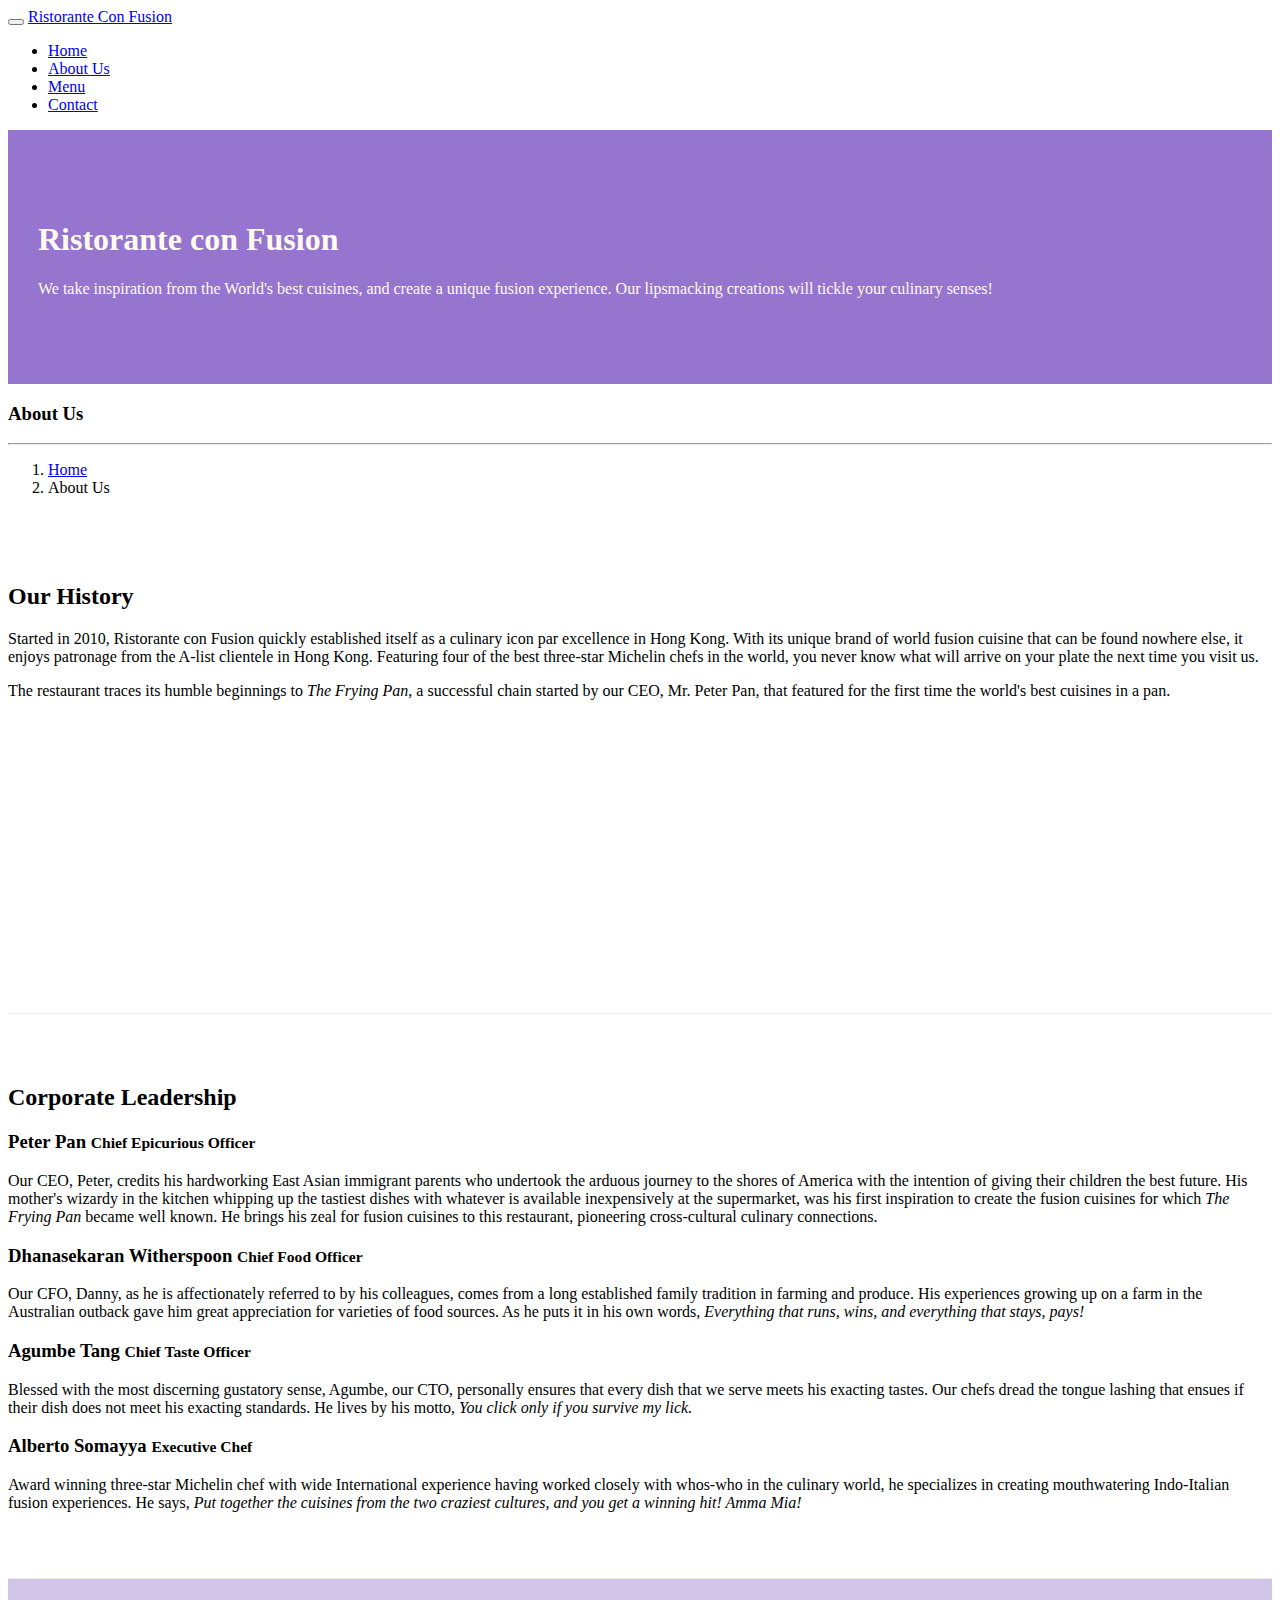
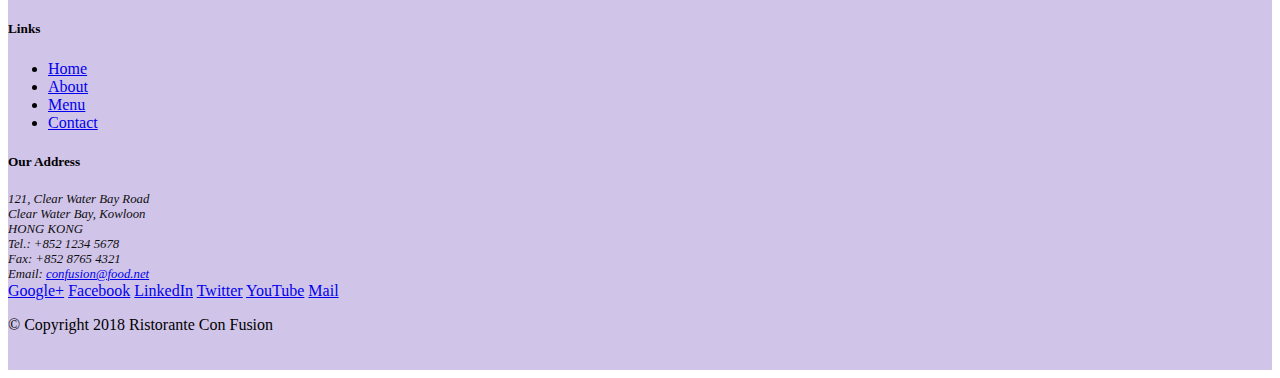
==== aboutus.html @ 54e8a5c2 "icon fonts" ====
<!DOCTYPE html>
<html lang="en">

<head>
    <!-- Required meta tags always come first -->
    <meta charset="utf-8">
    <meta name="viewport" content="width=device-width, initial-scale=1, shrink-to-fit=no">
    <meta http-equiv="x-ua-compatible" content="ie=edge">

    <!-- Bootstrap CSS -->
    <link rel="stylesheet" href="node_modules/bootstrap/dist/css/bootstrap.min.css">
    <link href="css/styles.css" rel="stylesheet">
    <title>Ristorante Con Fusion</title>
</head>

<body>
    <nav class="navbar navbar-dark navbar-expand-sm fixed-top">
        <div class="container">
            <button class="navbar-toggler" type="button" data-toggle="collapse" data-target="#Navbar">
                <span class="navbar-toggler-icon"></span>
            </button>
           <a class="navbar-brand" href="./index.html">Ristorante Con Fusion</a>
           <div class="collapse navbar-collapse" id="Navbar">
                <ul class="navbar-nav mr-auto">
                    <li class="nav-item"><a class="nav-link" href="./index.html">Home</a></li>
                    <li class="nav-item active"><a class="nav-link" href="#">About Us</a></li>
                    <li class="nav-item"><a class="nav-link" href="./index.html">Menu</a></li>
                    <li class="nav-item"><a class="nav-link" href="./index.html">Contact</a></li>
                </ul>  
            </div>          
        </div>
    </nav>
    <header class ="jumbotron">
        <div  class="container">
            <div class="row row-header">
                <div class="col-12 col-sm-6">
                    <h1>Ristorante con Fusion</h1>
                    <p>We take inspiration from the World's best cuisines, and create a unique fusion experience. Our lipsmacking creations will tickle your culinary senses!</p>
                </div>
                <div class="col-12 col-sm">
                </div>
            </div>
        </div>
    </header>

    <div class="container">
        <div class="row">
            <div class="col-12">
               <h3>About Us</h3>
               <hr>
            </div>
            <ol class="col-12 breadcrumb">
                <li class="breadcrumb-item"><a href="./index.html">Home</a></li>
                <li class="breadcrumb-item active">About Us</li>
            </ol>
        </div>
        
        <div class="row row-content">
            <div class="col-sm-6">
                <h2>Our History</h2>
                <p>Started in 2010, Ristorante con Fusion quickly established itself as a culinary icon par excellence in Hong Kong. With its unique brand of world fusion cuisine that can be found nowhere else, it enjoys patronage from the A-list clientele in Hong Kong.  Featuring four of the best three-star Michelin chefs in the world, you never know what will arrive on your plate the next time you visit us.</p>
                <p>The restaurant traces its humble beginnings to <em>The Frying Pan</em>, a successful chain started by our CEO, Mr. Peter Pan, that featured for the first time the world's best cuisines in a pan.</p>
            </div>
            <div class="col-sm">
            </div>
        </div>


        <div class="row row-content">
            <div class="col">
                <h2>Corporate Leadership</h2>
                <h3>Peter Pan <small>Chief Epicurious Officer</small></h3>
                <p class="d-none d-sm-block">Our CEO, Peter, credits his hardworking East Asian immigrant parents who undertook the arduous journey to the shores of America with the intention of giving their children the best future. His mother's wizardy in the kitchen whipping up the tastiest dishes with whatever is available inexpensively at the supermarket, was his first inspiration to create the fusion cuisines for which <em>The Frying Pan</em> became well known. He brings his zeal for fusion cuisines to this restaurant, pioneering cross-cultural culinary connections.</p>
                <h3>Dhanasekaran Witherspoon <small>Chief Food Officer</small></h3>
                <p class="d-none d-sm-block">Our CFO, Danny, as he is affectionately referred to by his colleagues, comes from a long established family tradition in farming and produce. His experiences growing up on a farm in the Australian outback gave him great appreciation for varieties of food sources. As he puts it in his own words, <em>Everything that runs, wins, and everything that stays, pays!</em></p>
                <h3>Agumbe Tang <small>Chief Taste Officer</small></h3>
                <p class="d-none d-sm-block">Blessed with the most discerning gustatory sense, Agumbe, our CTO, personally ensures that every dish that we serve meets his exacting tastes. Our chefs dread the tongue lashing that ensues if their dish does not meet his exacting standards. He lives by his motto, <em>You click only if you survive my lick.</em></p>
                <h3>Alberto Somayya <small>Executive Chef</small></h3>
                <p class="d-none d-sm-block">Award winning three-star Michelin chef with wide International experience having worked closely with whos-who in the culinary world, he specializes in creating mouthwatering Indo-Italian fusion experiences. He says, <em>Put together the cuisines from the two craziest cultures, and you get a winning hit! Amma Mia!</em></p>
            </div>
       </div>

    </div>

    <footer class="footer">
        <div class="container">
            <div class="row">             
                <div class="col-4 offset-1 col-sm-2">
                    <h5>Links</h5>
                    <ul class="list-unstyled">
                        <li><a href="#">Home</a></li>
                        <li><a href="#">About</a></li>
                        <li><a href="#">Menu</a></li>
                        <li><a href="#">Contact</a></li>
                    </ul>
                </div>
                <div class="col-7 col-sm-5">
                    <h5>Our Address</h5>
                    <address>
                      121, Clear Water Bay Road<br>
                      Clear Water Bay, Kowloon<br>
                      HONG KONG<br>
                      Tel.: +852 1234 5678<br>
                      Fax: +852 8765 4321<br>
                      Email: <a href="mailto:confusion@food.net">confusion@food.net</a>
                   </address>
                </div>
                <div class="col-12 col-sm-4 align-self-center">
                    <div class="text-center">
                        <a href="http://google.com/+">Google+</a>
                        <a href="http://www.facebook.com/profile.php?id=">Facebook</a>
                        <a href="http://www.linkedin.com/in/">LinkedIn</a>
                        <a href="http://twitter.com/">Twitter</a>
                        <a href="http://youtube.com/">YouTube</a>
                        <a href="mailto:">Mail</a>
                    </div>
                </div>
           </div>
           <div class="row justify-content-center">             
                <div class="col-auto">
                    <p>© Copyright 2018 Ristorante Con Fusion</p>
                </div>
           </div>
        </div>
    </footer>
    
</body>

</html>
---- css/styles.css ----
.row-header{
    margin:0px auto;
    padding:0px;
}

.row-content {
    margin:0px auto;
    padding: 50px 0px 50px 0px;
    border-bottom: 1px ridge;
    min-height:400px;
}

.footer{
    background-color: #D1C4E9;
    margin:0px auto;
    padding: 20px 0px 20px 0px;
}
.jumbotron {
    padding:70px 30px 70px 30px;
    margin:0px auto;
    background: #9575CD ;
    color:floralwhite;
}

address{
    font-size:80%;
    margin:0px;
    color:#0f0f0f;
}
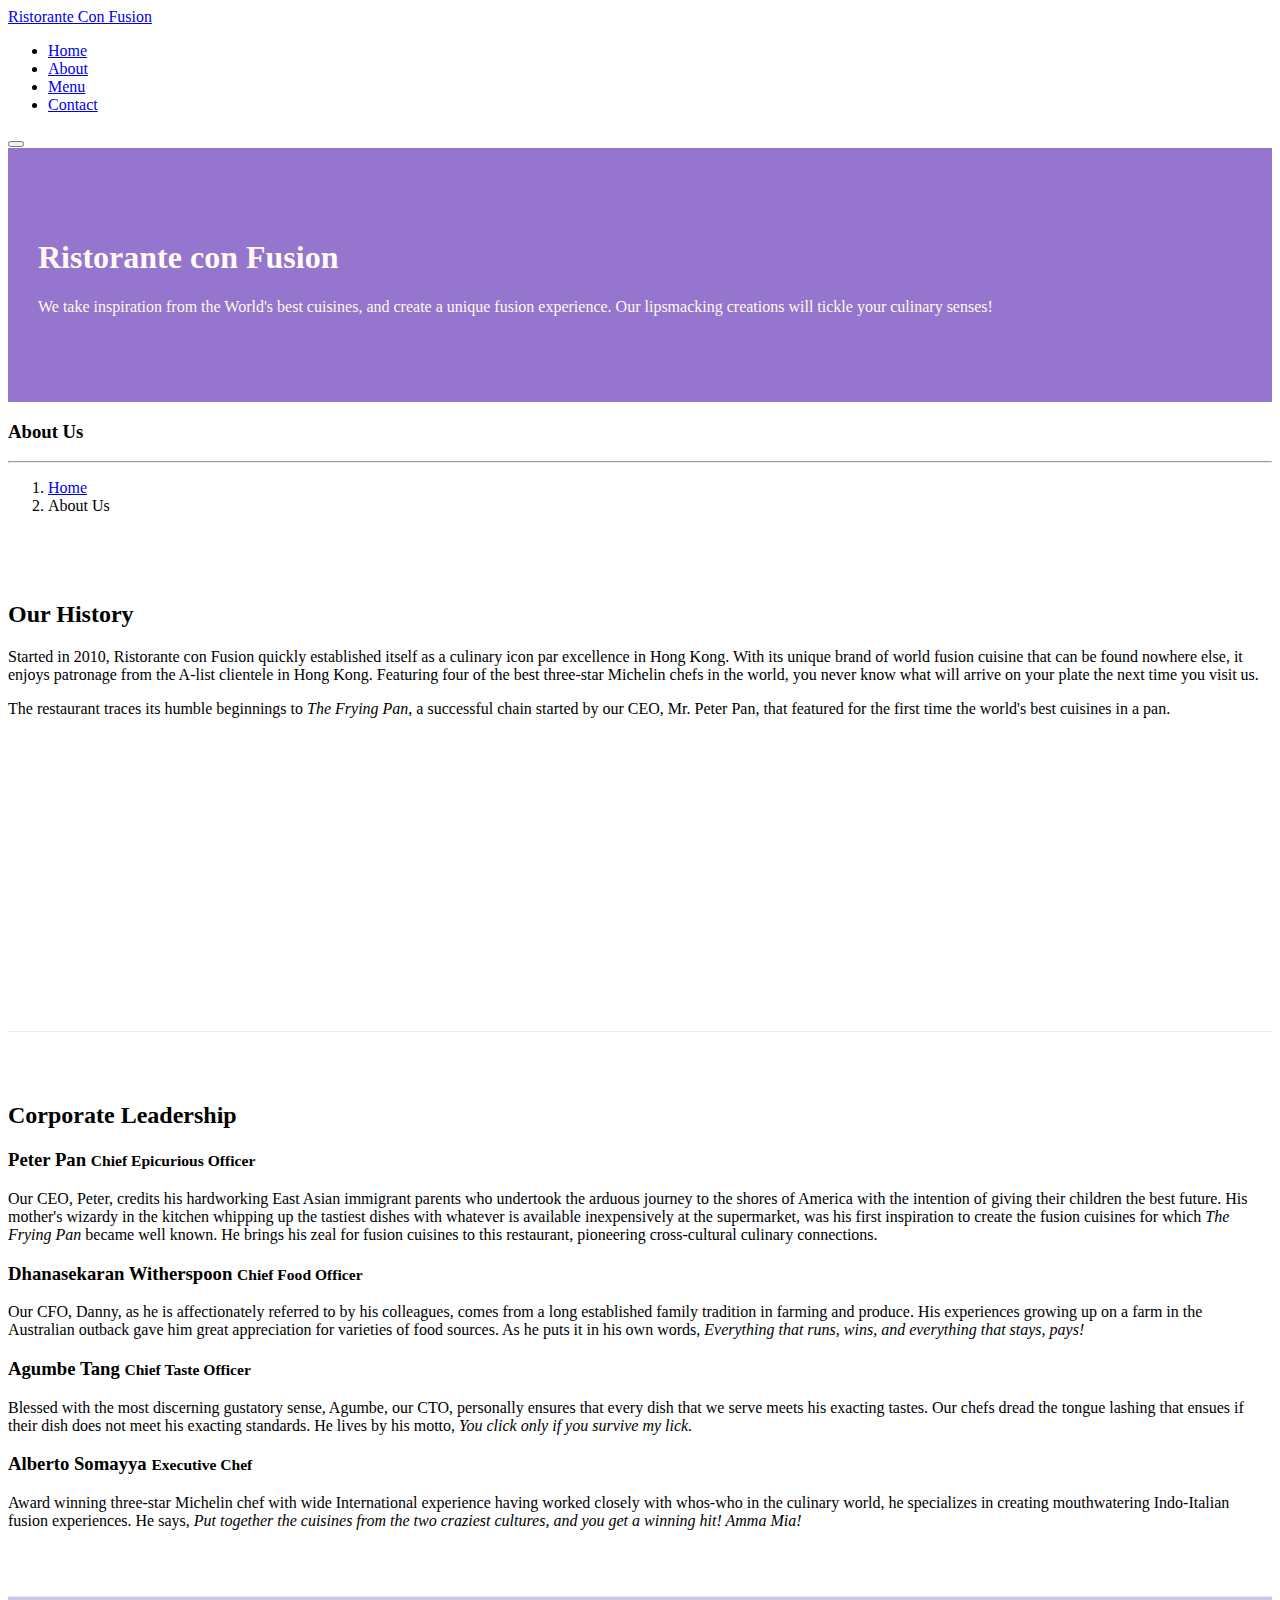
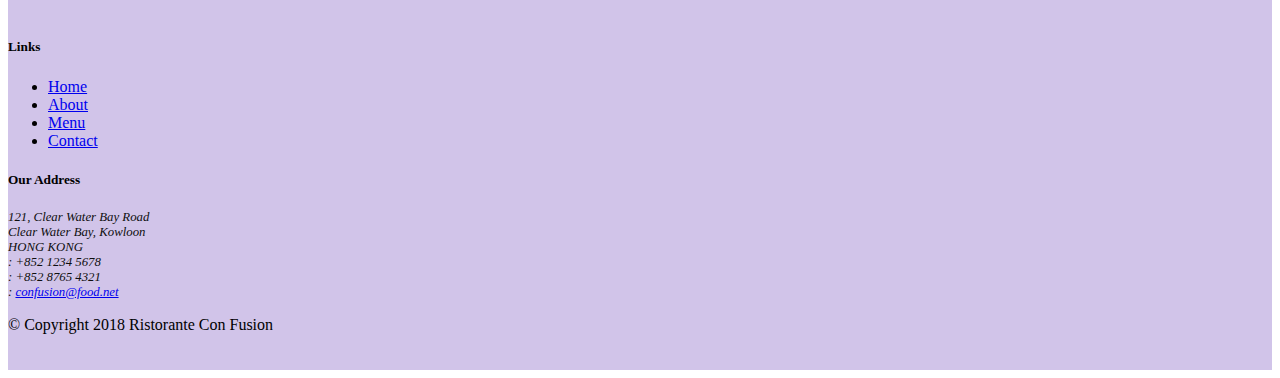
==== commit 9ea4b28a: "buttons" ====
--- a/aboutus.html
+++ b/aboutus.html
@@ -10,25 +10,27 @@
     <!-- Bootstrap CSS -->
     <link rel="stylesheet" href="node_modules/bootstrap/dist/css/bootstrap.min.css">
     <link href="css/styles.css" rel="stylesheet">
+    <link rel="stylesheet" href="node_modules/font-awesome/css/font-awesome.min.css">
+    <link rel="stylesheet" href="node_modules/bootstrap-social/bootstrap-social.css">
     <title>Ristorante Con Fusion</title>
 </head>
 
 <body>
     <nav class="navbar navbar-dark navbar-expand-sm fixed-top">
         <div class="container">
-            <button class="navbar-toggler" type="button" data-toggle="collapse" data-target="#Navbar">
-                <span class="navbar-toggler-icon"></span>
-            </button>
            <a class="navbar-brand" href="./index.html">Ristorante Con Fusion</a>
            <div class="collapse navbar-collapse" id="Navbar">
                 <ul class="navbar-nav mr-auto">
-                    <li class="nav-item"><a class="nav-link" href="./index.html">Home</a></li>
-                    <li class="nav-item active"><a class="nav-link" href="#">About Us</a></li>
-                    <li class="nav-item"><a class="nav-link" href="./index.html">Menu</a></li>
-                    <li class="nav-item"><a class="nav-link" href="./index.html">Contact</a></li>
+                    <li class="nav-item"><a class="nav-link" href="./index.html"><span class="fa fa-home fa-lg"></span> Home</a></li>
+                    <li class="nav-item active"><a class="nav-link" href="#"><span class="fa fa-info fa-lg"></span> About</a></li>
+                    <li class="nav-item"><a class="nav-link" href="#"><span class="fa fa-list fa-lg"></span> Menu</a></li>
+                    <li class="nav-item"><a class="nav-link" href="./contactus.html"><span class="fa fa-address-card fa-lg"></span> Contact</a></li>
                 </ul>  
             </div>          
         </div>
+        <button class="navbar-toggler" type="button" data-toggle="collapse" data-target="#Navbar">
+                <span class="navbar-toggler-icon"></span>
+        </button>
     </nav>
     <header class ="jumbotron">
         <div  class="container">
@@ -100,19 +102,20 @@
                       121, Clear Water Bay Road<br>
                       Clear Water Bay, Kowloon<br>
                       HONG KONG<br>
-                      Tel.: +852 1234 5678<br>
-                      Fax: +852 8765 4321<br>
-                      Email: <a href="mailto:confusion@food.net">confusion@food.net</a>
-                   </address>
+                      <i class="fa fa-phone fa-lg"></i>: +852 1234 5678<br>
+                      <i class="fa fa-fax fa-lg"></i>: +852 8765 4321<br>
+                      <i class="fa fa-envelope fa-lg"></i>: 
+                      <a href="mailto:confusion@food.net">confusion@food.net</a>
+                    </address>
                 </div>
                 <div class="col-12 col-sm-4 align-self-center">
                     <div class="text-center">
-                        <a href="http://google.com/+">Google+</a>
-                        <a href="http://www.facebook.com/profile.php?id=">Facebook</a>
-                        <a href="http://www.linkedin.com/in/">LinkedIn</a>
-                        <a href="http://twitter.com/">Twitter</a>
-                        <a href="http://youtube.com/">YouTube</a>
-                        <a href="mailto:">Mail</a>
+                        <a class="btn btn-social-icon btn-google" href="http://google.com/+"><i class="fa fa-google-plus"></i></a>
+                        <a class="btn btn-social-icon btn-facebook" href="http://www.facebook.com/profile.php?id="><i class="fa fa-facebook"></i></a>
+                        <a class="btn btn-social-icon btn-linkedin" href="http://www.linkedin.com/in/"><i class="fa fa-linkedin"></i></a>
+                        <a class="btn btn-social-icon btn-twitter" href="http://twitter.com/"><i class="fa fa-twitter"></i></a>
+                        <a class="btn btn-social-icon btn-google" href="http://youtube.com/"><i class="fa fa-youtube"></i></a>
+                        <a class="btn btn-social-icon" href="mailto:"><i class="fa fa-envelope-o"></i></a>
                     </div>
                 </div>
            </div>
@@ -123,7 +126,11 @@
            </div>
         </div>
     </footer>
-    
+    <!-- jQuery first, then Popper.js, then Bootstrap JS. -->
+    <script src="node_modules/jquery/dist/jquery.slim.min.js"></script>
+    <script src="node_modules/popper.js/dist/umd/popper.min.js"></script>
+    <script src="node_modules/bootstrap/dist/js/bootstrap.min.js"></script>
+
 </body>
 
-</html>
+</html>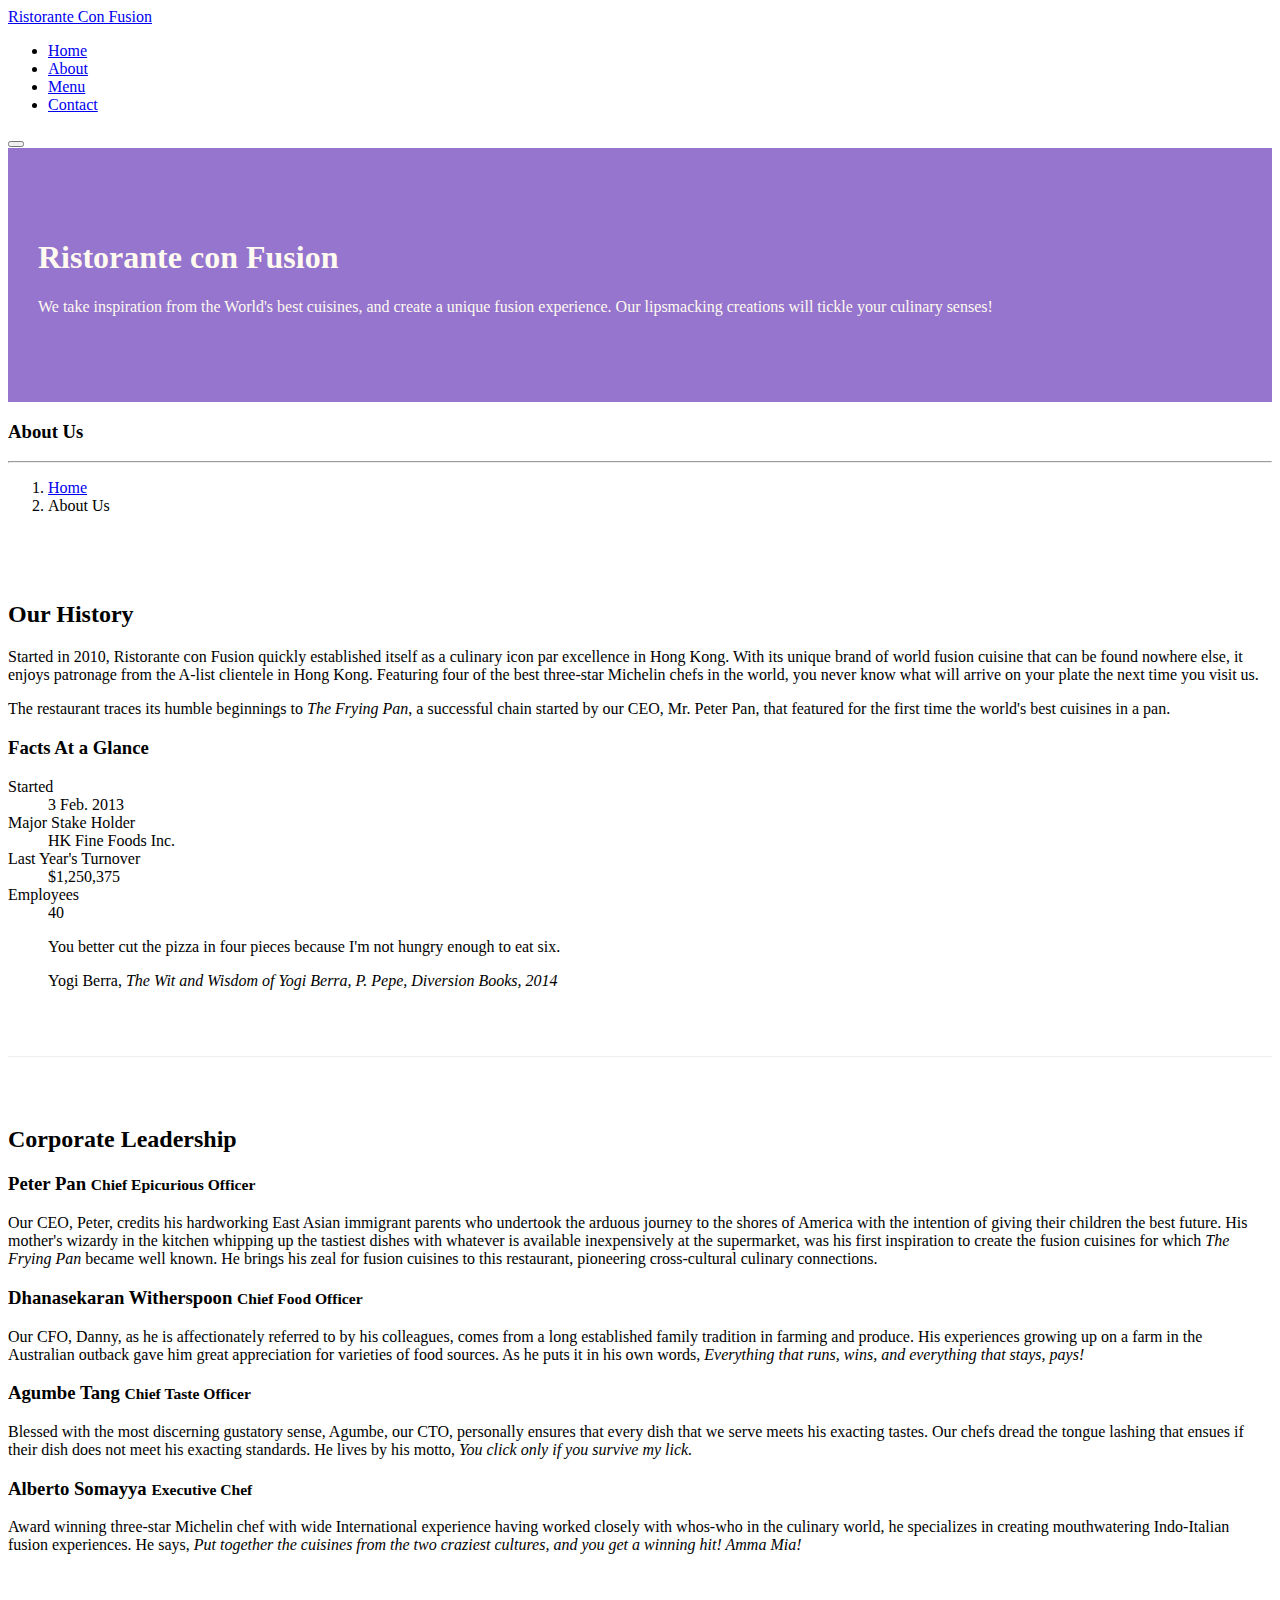
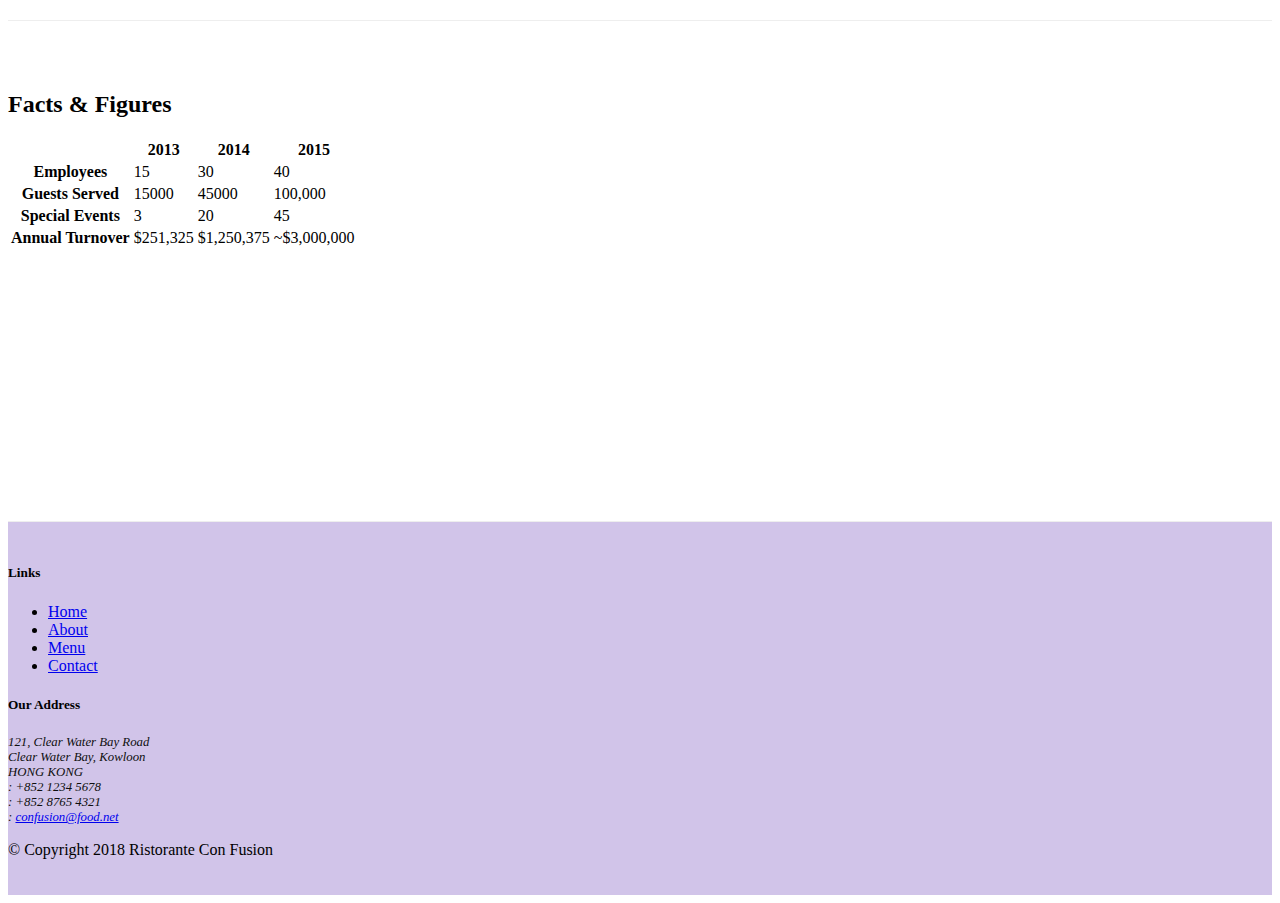
==== commit 4c12c8a9: "tables and cards" ====
--- a/aboutus.html
+++ b/aboutus.html
@@ -64,6 +64,35 @@
                 <p>The restaurant traces its humble beginnings to <em>The Frying Pan</em>, a successful chain started by our CEO, Mr. Peter Pan, that featured for the first time the world's best cuisines in a pan.</p>
             </div>
             <div class="col-sm">
+                <div class="col-12 col-sm-6">
+                    <div class="card">
+                        <h3 class="card-header bg-primary text-white">Facts At a Glance</h3>
+                        <div class="card-body">
+                            <dl class="row">
+                                <dt class="col-6">Started</dt>
+                                <dd class="col-6">3 Feb. 2013</dd>
+                                <dt class="col-6">Major Stake Holder</dt>
+                                <dd class="col-6">HK Fine Foods Inc.</dd>
+                                <dt class="col-6">Last Year's Turnover</dt>
+                                <dd class="col-6">$1,250,375</dd>
+                                <dt class="col-6">Employees</dt>
+                                <dd class="col-6">40</dd>
+                            </dl>
+                        </div>
+                    </div>
+                </div>
+            </div>
+            <div class="col-12">
+                <div class="card card-body bg-light">
+                    <blockquote class="blockquote">
+                        <p class="mb-0">You better cut the pizza in four pieces because
+                            I'm not hungry enough to eat six.</p>
+                        <footer class="blockquote-footer">Yogi Berra,
+                            <cite title="Source Title">The Wit and Wisdom of Yogi Berra,
+                            P. Pepe, Diversion Books, 2014</cite>
+                        </footer>
+                    </blockquote>
+                </div>
             </div>
         </div>
 
@@ -81,6 +110,51 @@
                 <p class="d-none d-sm-block">Award winning three-star Michelin chef with wide International experience having worked closely with whos-who in the culinary world, he specializes in creating mouthwatering Indo-Italian fusion experiences. He says, <em>Put together the cuisines from the two craziest cultures, and you get a winning hit! Amma Mia!</em></p>
             </div>
        </div>
+       <div class="row row-content">
+            <div class="col-12 col-sm-9">
+                <h2>Facts &amp; Figures</h2>
+            </div>
+             <div class="col-12 col-sm-3">
+            </div>
+                            <div class="table-responsive">
+                    <table class="table table-striped">
+                        <thead class="thead-dark">
+                            <tr>
+                                <th>&nbsp;</th>
+                                <th>2013</th>
+                                <th>2014</th>
+                                <th>2015</th>
+                            </tr>
+                        </thead>
+                        <tbody>
+                            <tr>
+                                <th>Employees</th>
+                                <td>15</td>
+                                <td>30</td>
+                                <td>40</td>
+                            </tr>
+                            <tr>
+                                <th>Guests Served</th>
+                                <td>15000</td>
+                                <td>45000</td>
+                                <td>100,000</td>
+                            </tr>
+                            <tr>
+                                <th>Special Events</th>
+                                <td>3</td>
+                                <td>20</td>
+                                <td>45</td>
+                            </tr>
+                            <tr>
+                                <th>Annual Turnover</th>
+                                <td>$251,325</td>
+                                <td>$1,250,375</td>
+                                <td>~$3,000,000</td>
+                            </tr>
+                        </tbody>
+                    </table>
+                </div>
+       </div> 
 
     </div>
 
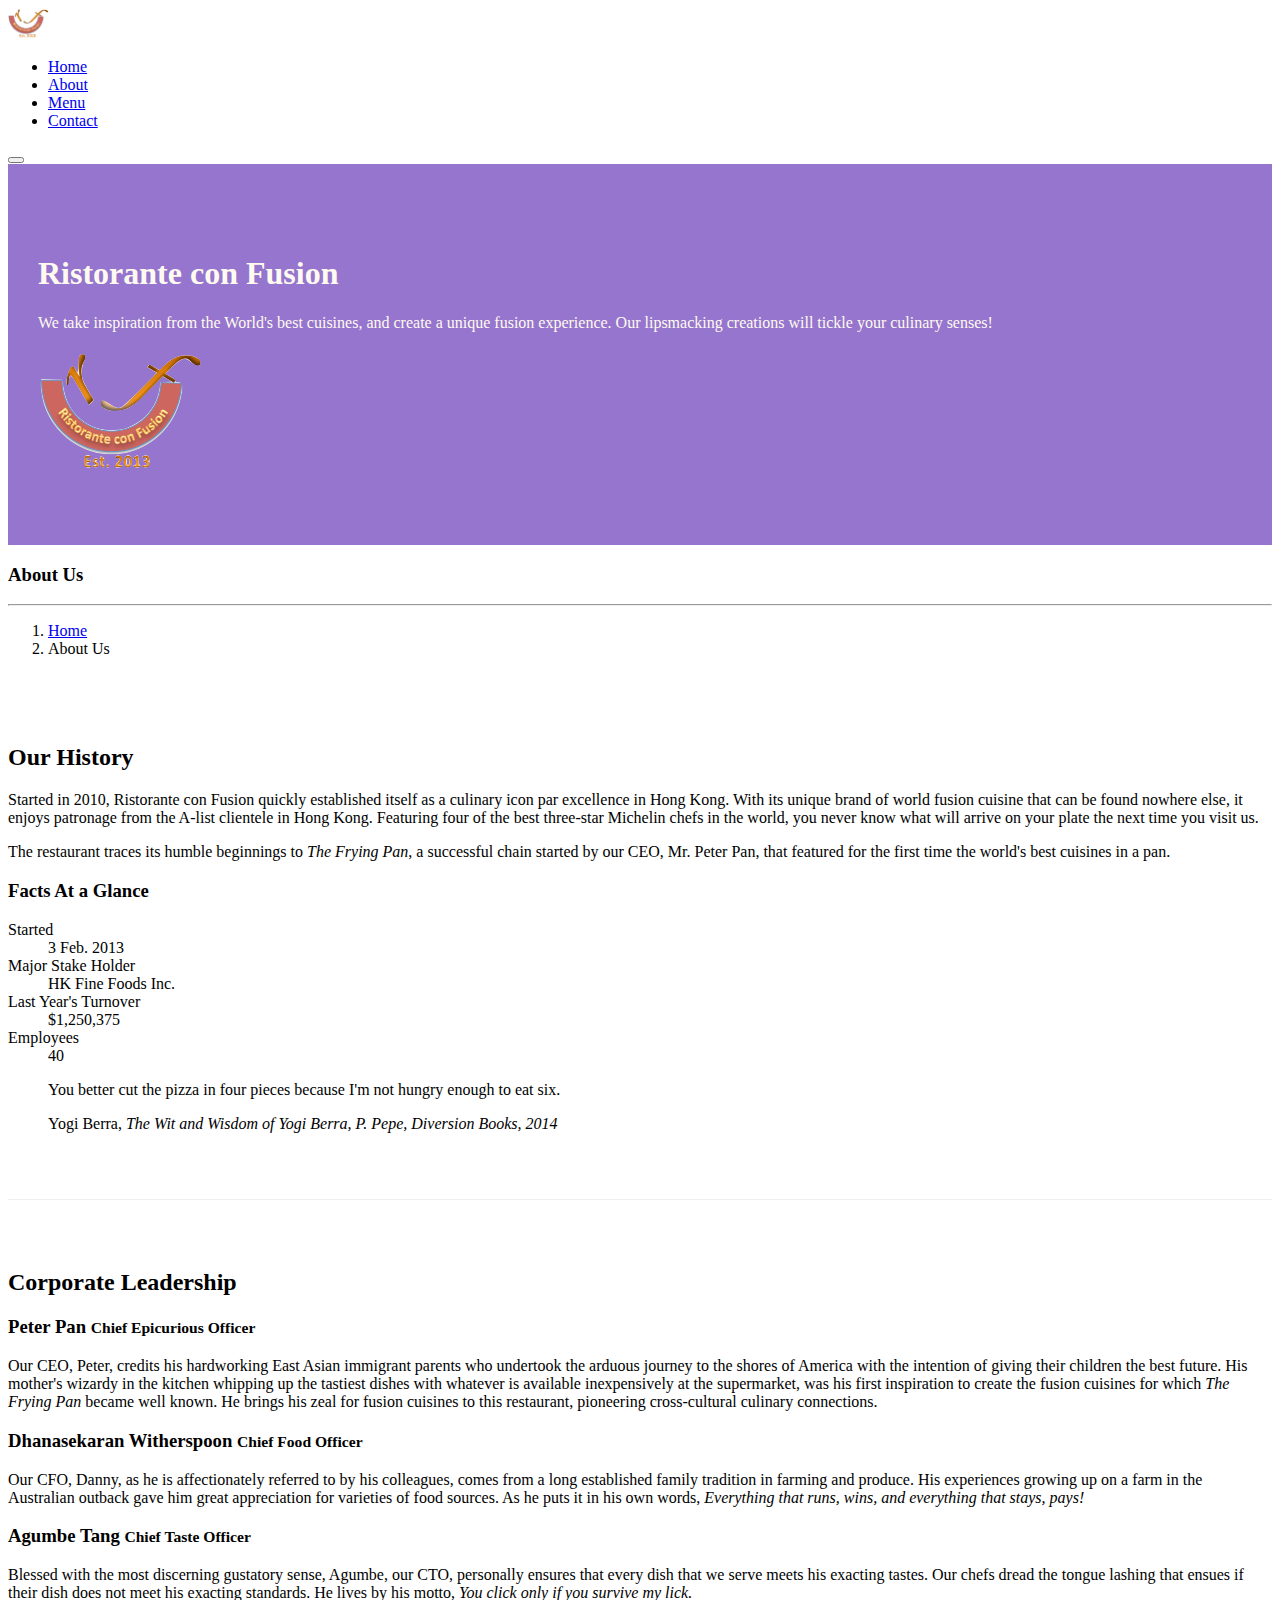
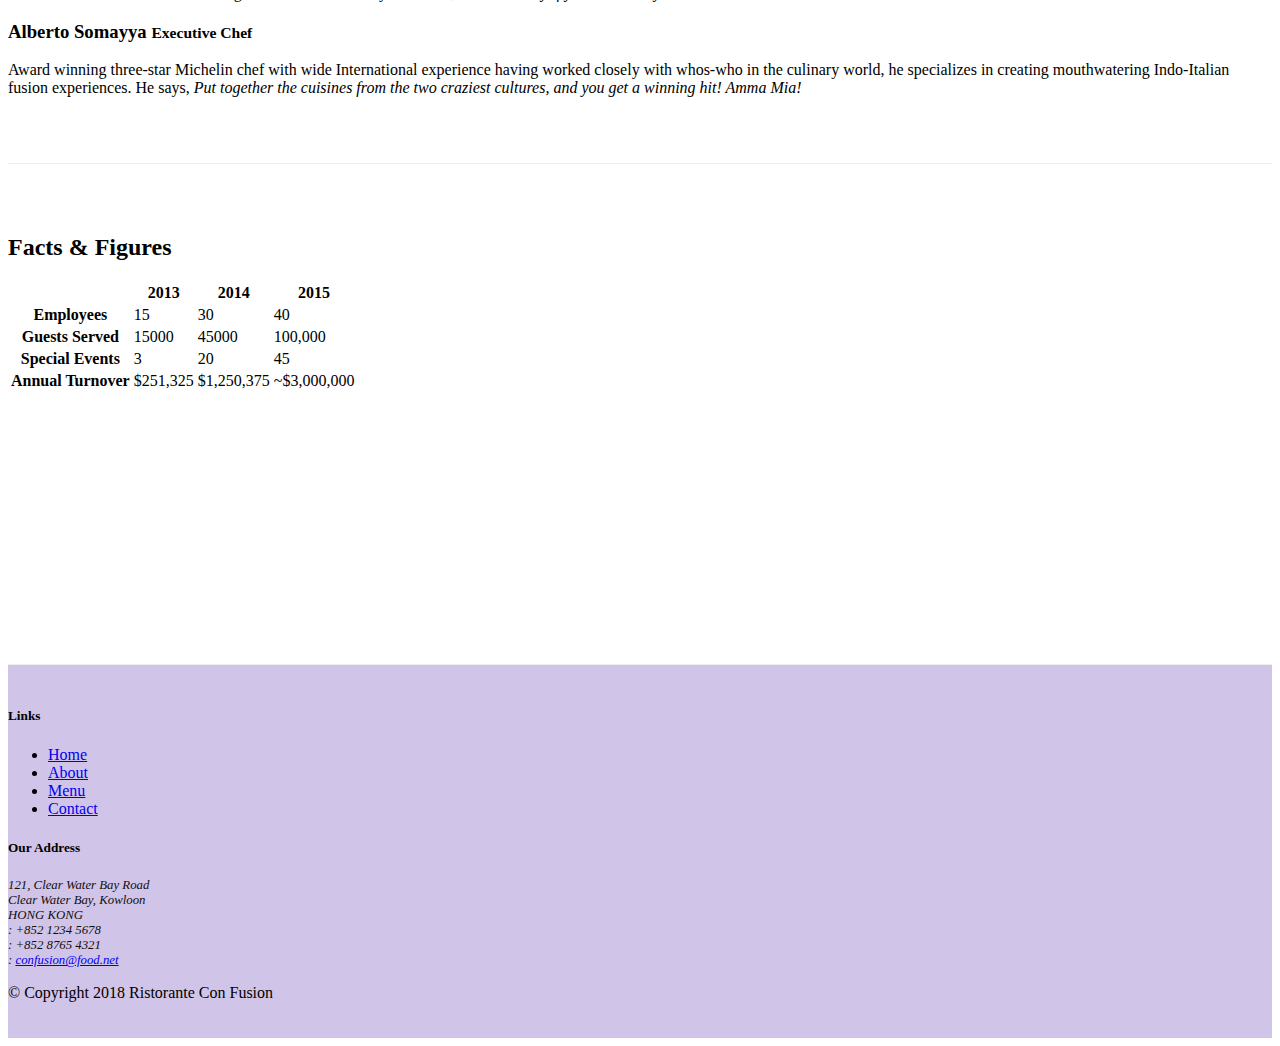
==== commit 4f2b415b: "images" ====
--- a/aboutus.html
+++ b/aboutus.html
@@ -18,7 +18,7 @@
 <body>
     <nav class="navbar navbar-dark navbar-expand-sm fixed-top">
         <div class="container">
-           <a class="navbar-brand" href="./index.html">Ristorante Con Fusion</a>
+           <a class="navbar-brand mr-auto" href="./index.html"><img src="img/logo.png" height="30" width="41"></a>
            <div class="collapse navbar-collapse" id="Navbar">
                 <ul class="navbar-nav mr-auto">
                     <li class="nav-item"><a class="nav-link" href="./index.html"><span class="fa fa-home fa-lg"></span> Home</a></li>
@@ -40,6 +40,9 @@
                     <p>We take inspiration from the World's best cuisines, and create a unique fusion experience. Our lipsmacking creations will tickle your culinary senses!</p>
                 </div>
                 <div class="col-12 col-sm">
+                    <div class="col-12 col-sm align-self-center">
+                    <img src="img/logo.png" class="img-fluid">
+                </div>
                 </div>
             </div>
         </div>
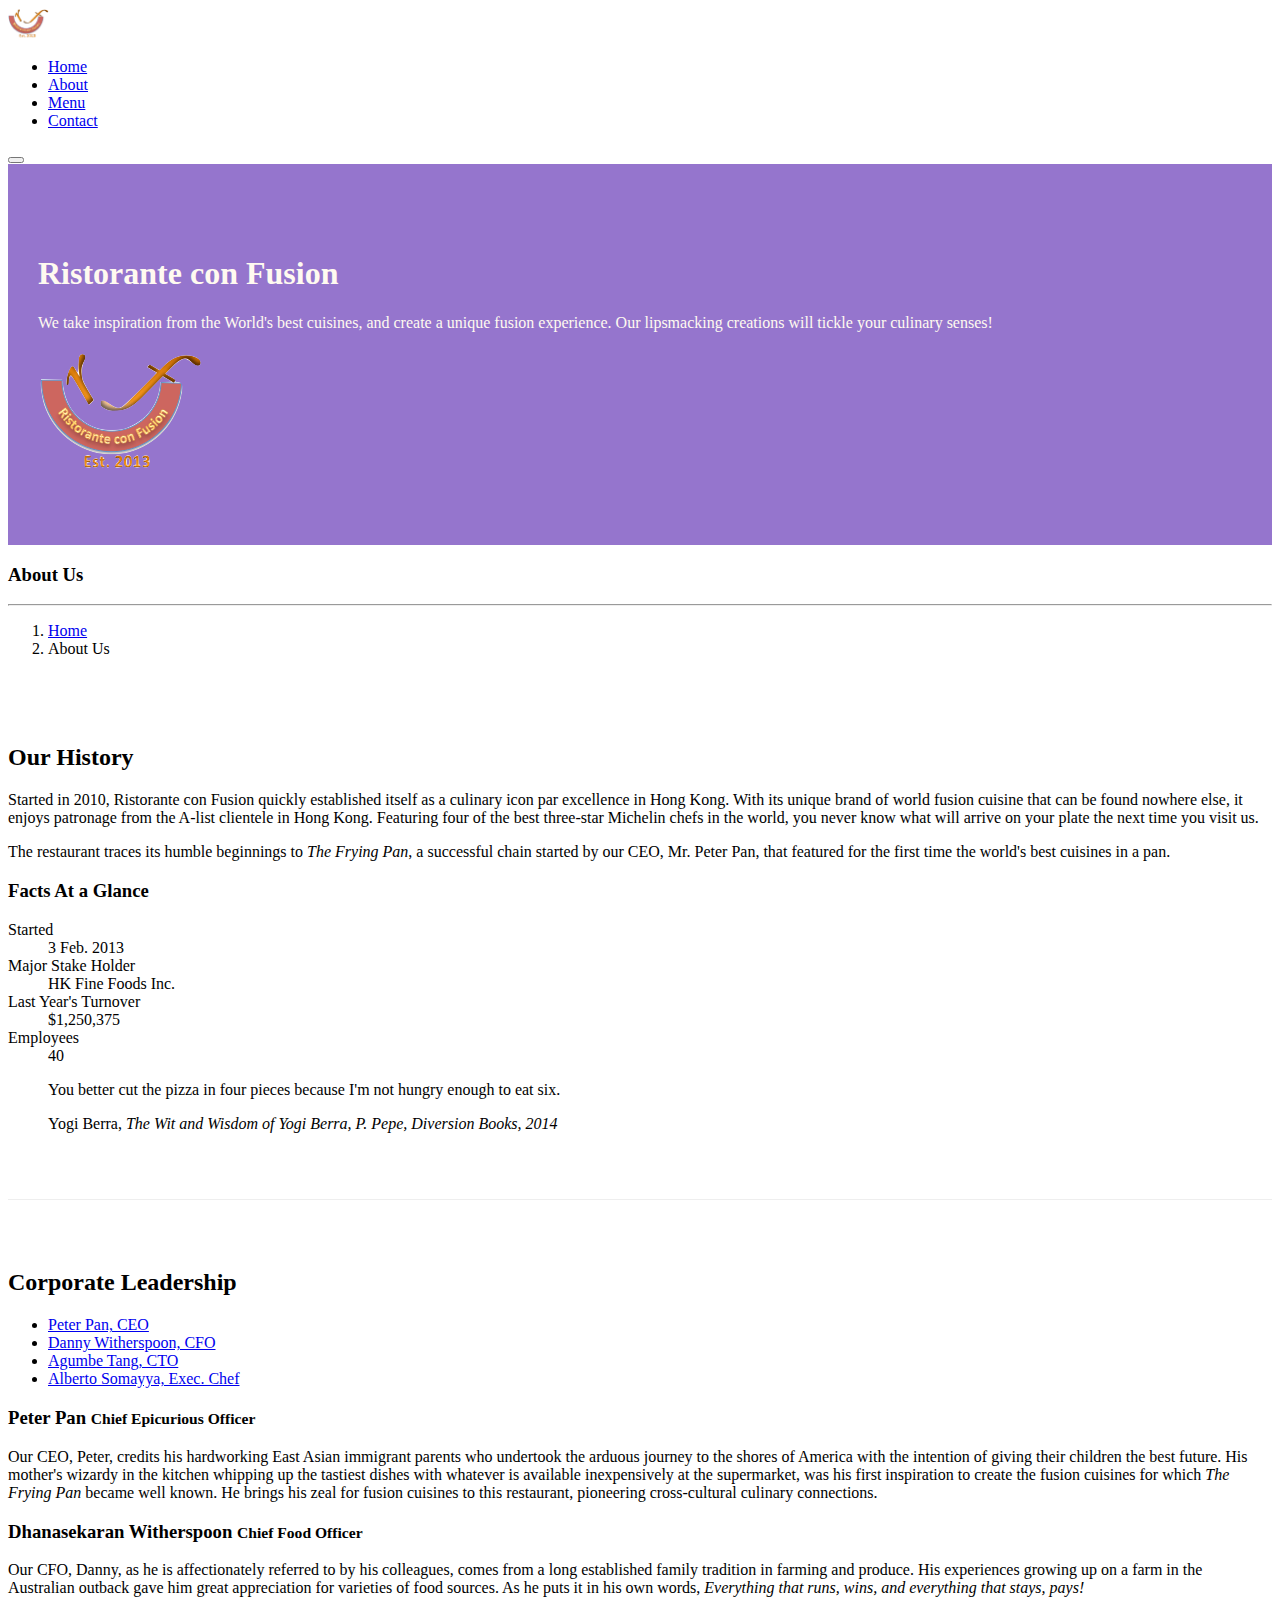
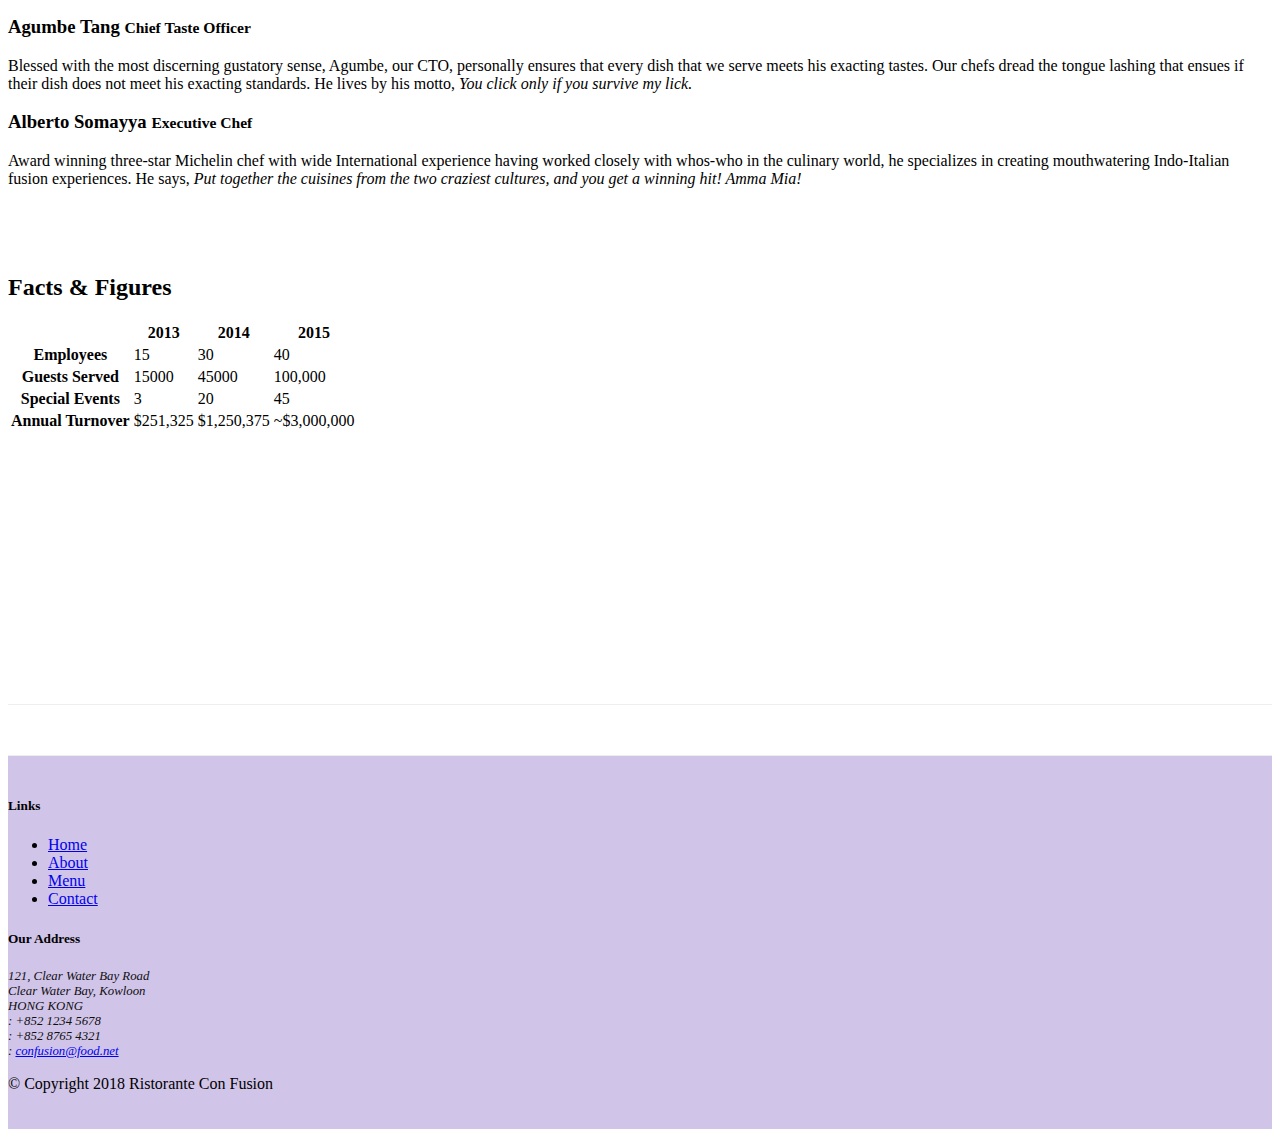
==== commit a7d0893a: "tabs" ====
--- a/aboutus.html
+++ b/aboutus.html
@@ -101,18 +101,45 @@
 
 
         <div class="row row-content">
-            <div class="col">
+            <div class="col-12">
                 <h2>Corporate Leadership</h2>
-                <h3>Peter Pan <small>Chief Epicurious Officer</small></h3>
-                <p class="d-none d-sm-block">Our CEO, Peter, credits his hardworking East Asian immigrant parents who undertook the arduous journey to the shores of America with the intention of giving their children the best future. His mother's wizardy in the kitchen whipping up the tastiest dishes with whatever is available inexpensively at the supermarket, was his first inspiration to create the fusion cuisines for which <em>The Frying Pan</em> became well known. He brings his zeal for fusion cuisines to this restaurant, pioneering cross-cultural culinary connections.</p>
-                <h3>Dhanasekaran Witherspoon <small>Chief Food Officer</small></h3>
-                <p class="d-none d-sm-block">Our CFO, Danny, as he is affectionately referred to by his colleagues, comes from a long established family tradition in farming and produce. His experiences growing up on a farm in the Australian outback gave him great appreciation for varieties of food sources. As he puts it in his own words, <em>Everything that runs, wins, and everything that stays, pays!</em></p>
-                <h3>Agumbe Tang <small>Chief Taste Officer</small></h3>
-                <p class="d-none d-sm-block">Blessed with the most discerning gustatory sense, Agumbe, our CTO, personally ensures that every dish that we serve meets his exacting tastes. Our chefs dread the tongue lashing that ensues if their dish does not meet his exacting standards. He lives by his motto, <em>You click only if you survive my lick.</em></p>
-                <h3>Alberto Somayya <small>Executive Chef</small></h3>
-                <p class="d-none d-sm-block">Award winning three-star Michelin chef with wide International experience having worked closely with whos-who in the culinary world, he specializes in creating mouthwatering Indo-Italian fusion experiences. He says, <em>Put together the cuisines from the two craziest cultures, and you get a winning hit! Amma Mia!</em></p>
-            </div>
-       </div>
+                    <ul class="nav nav-tabs">
+                    <li class="nav-item">
+                      <a class="nav-link active" href="#peter"
+                        role="tab" data-toggle="tab">Peter Pan, CEO</a>
+                    </li>
+                    <li class="nav-item">
+                      <a class="nav-link" href="#danny" role="tab"
+                        data-toggle="tab">Danny Witherspoon, CFO</a>
+                    </li>
+                    <li class="nav-item">
+                      <a class="nav-link" href="#agumbe"role="tab"
+                        data-toggle="tab">Agumbe Tang, CTO</a>
+                    </li>
+                    <li class="nav-item">
+                      <a class="nav-link" href="#alberto" role="tab"
+                        data-toggle="tab">Alberto Somayya, Exec. Chef</a>
+                    </li>
+                    </ul>
+                </div>
+                <div class="tab-content">
+                    <div role="tabpanel" class="tab-pane fade show active" id="peter">
+                    <h3>Peter Pan <small>Chief Epicurious Officer</small></h3>
+                    <p class="d-none d-sm-block">Our CEO, Peter, credits his hardworking East Asian immigrant parents who undertook the arduous journey to the shores of America with the intention of giving their children the best future. His mother's wizardy in the kitchen whipping up the tastiest dishes with whatever is available inexpensively at the supermarket, was his first inspiration to create the fusion cuisines for which <em>The Frying Pan</em> became well known. He brings his zeal for fusion cuisines to this restaurant, pioneering cross-cultural culinary connections.</p>
+                </div>
+                <div role="tabpanel" class="tab-pane fade" id="danny">
+                    <h3>Dhanasekaran Witherspoon <small>Chief Food Officer</small></h3>
+                    <p class="d-none d-sm-block">Our CFO, Danny, as he is affectionately referred to by his colleagues, comes from a long established family tradition in farming and produce. His experiences growing up on a farm in the Australian outback gave him great appreciation for varieties of food sources. As he puts it in his own words, <em>Everything that runs, wins, and everything that stays, pays!</em></p>
+                </div>
+                <div role="tabpanel" class="tab-pane fade" id="agumbe">
+                    <h3>Agumbe Tang <small>Chief Taste Officer</small></h3>
+                    <p class="d-none d-sm-block">Blessed with the most discerning gustatory sense, Agumbe, our CTO, personally ensures that every dish that we serve meets his exacting tastes. Our chefs dread the tongue lashing that ensues if their dish does not meet his exacting standards. He lives by his motto, <em>You click only if you survive my lick.</em></p>
+                </div>
+                <div role="tabpanel" class="tab-pane fade" id="alberto">
+                    <h3>Alberto Somayya <small>Executive Chef</small></h3>
+                    <p class="d-none d-sm-block">Award winning three-star Michelin chef with wide International experience having worked closely with whos-who in the culinary world, he specializes in creating mouthwatering Indo-Italian fusion experiences. He says, <em>Put together the cuisines from the two craziest cultures, and you get a winning hit! Amma Mia!</em></p>
+                </div>
+                </div>
        <div class="row row-content">
             <div class="col-12 col-sm-9">
                 <h2>Facts &amp; Figures</h2>
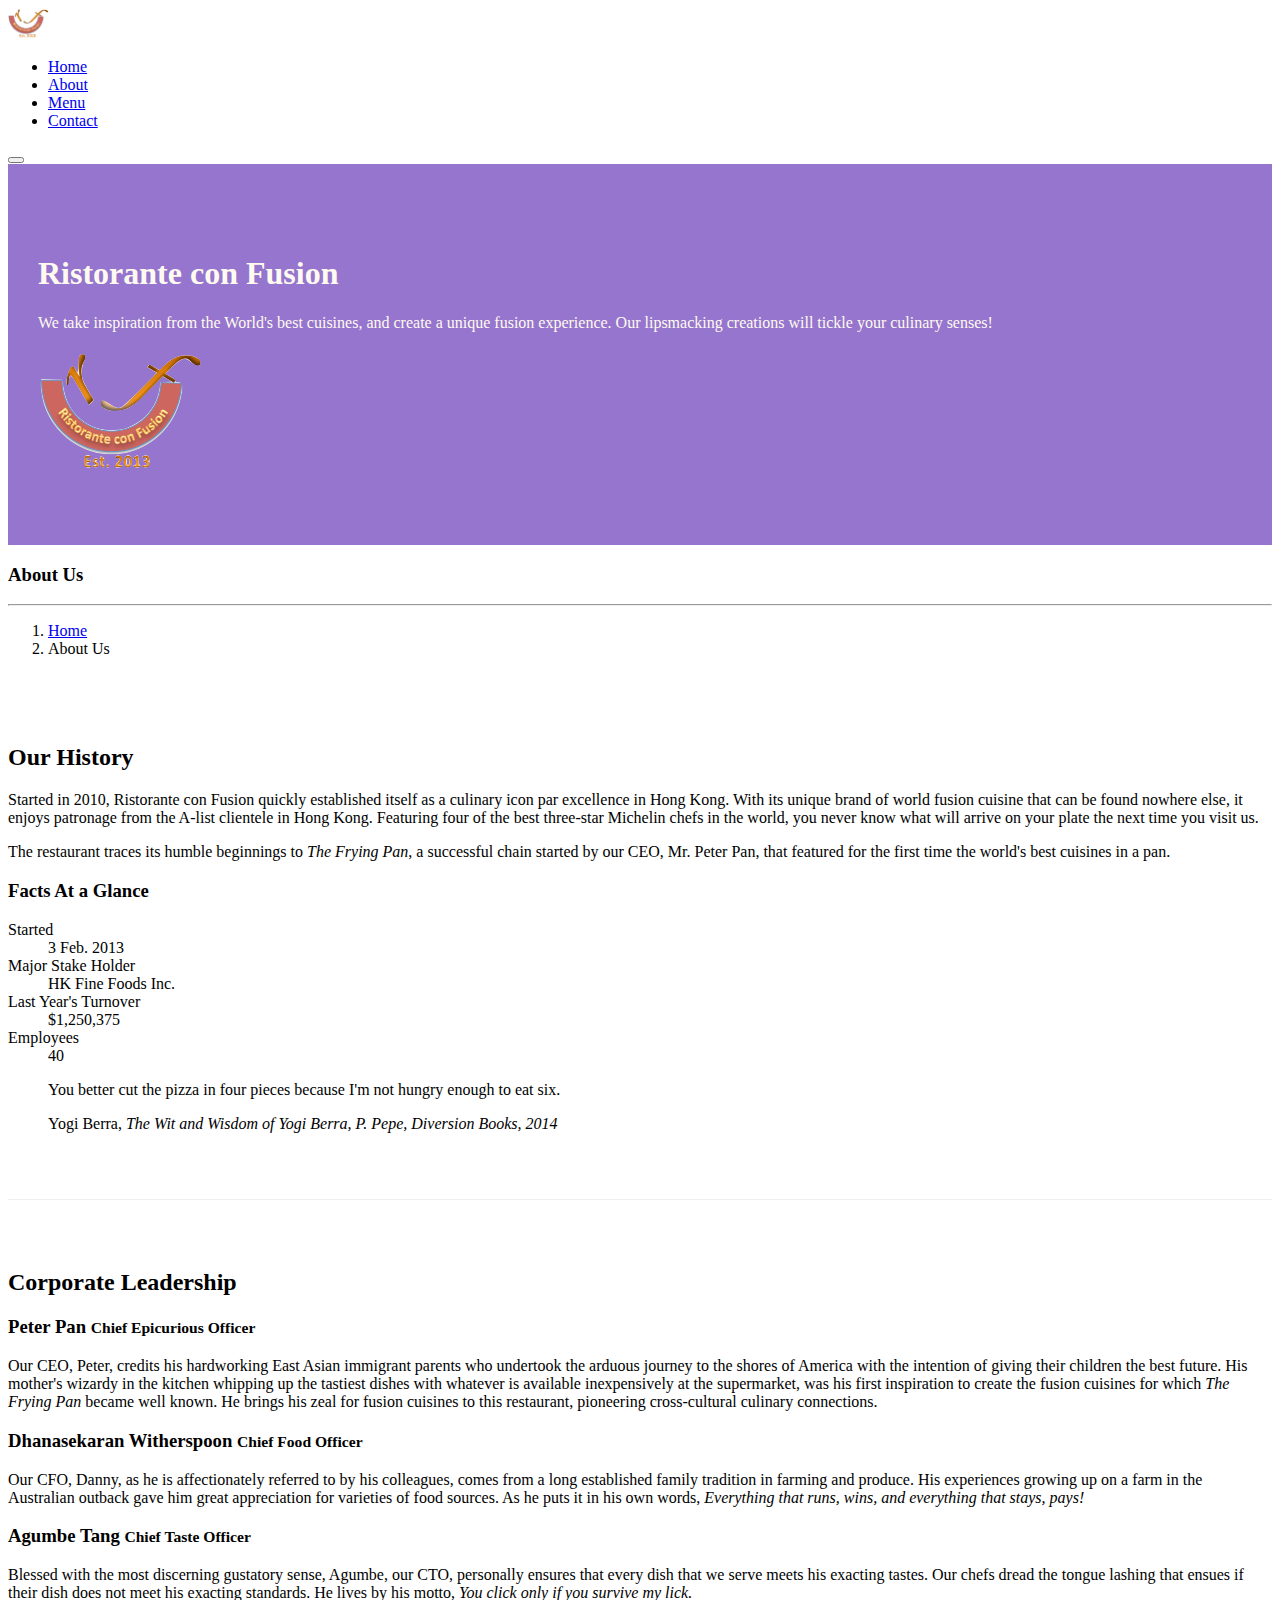
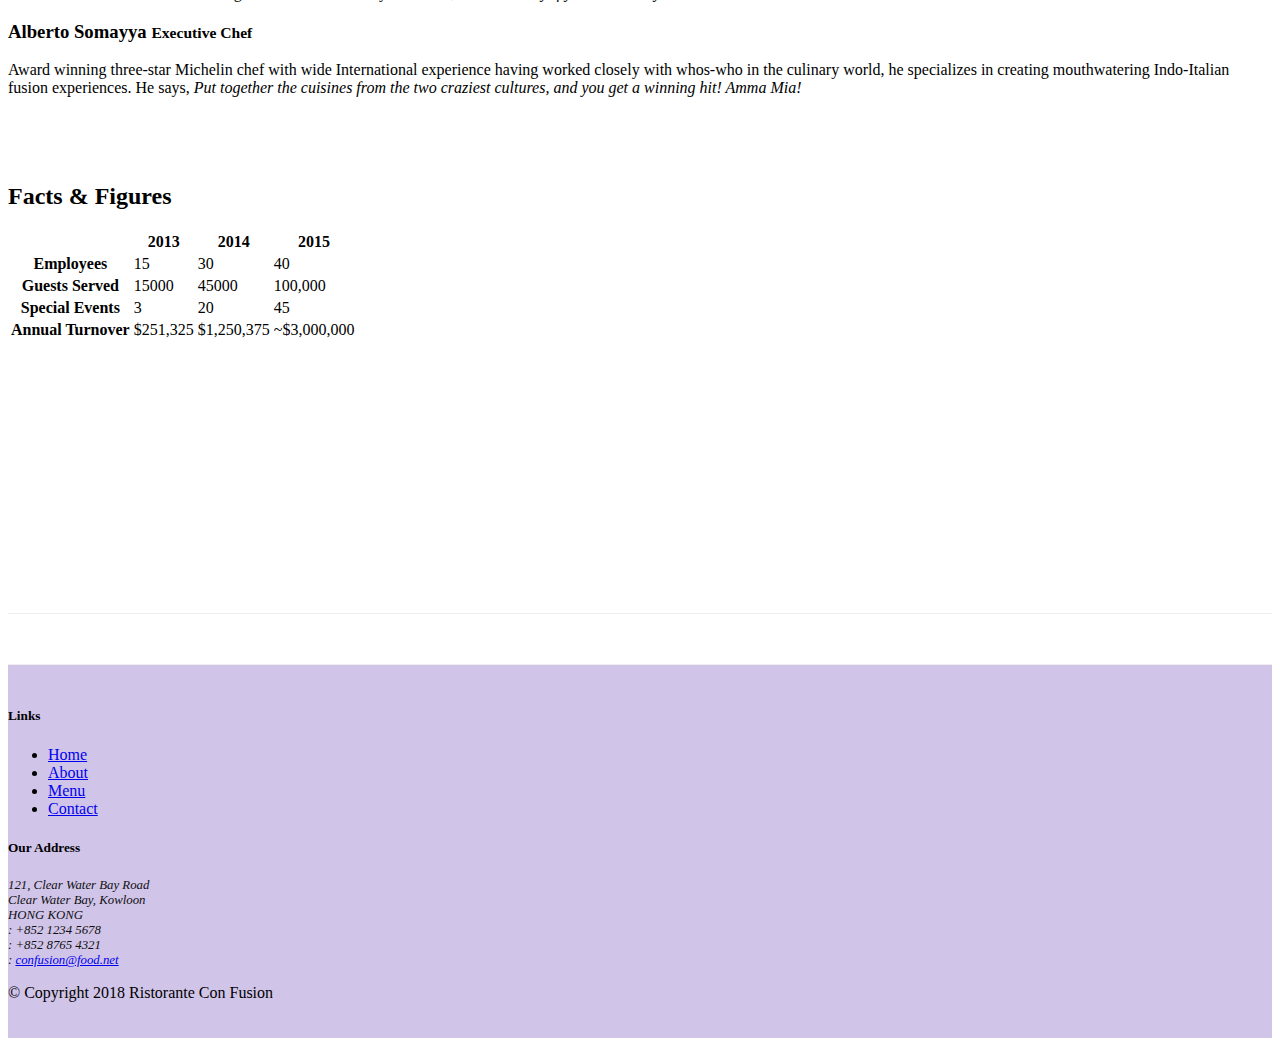
==== commit 4af34824: "accordian" ====
--- a/aboutus.html
+++ b/aboutus.html
@@ -103,43 +103,65 @@
         <div class="row row-content">
             <div class="col-12">
                 <h2>Corporate Leadership</h2>
-                    <ul class="nav nav-tabs">
-                    <li class="nav-item">
-                      <a class="nav-link active" href="#peter"
-                        role="tab" data-toggle="tab">Peter Pan, CEO</a>
-                    </li>
-                    <li class="nav-item">
-                      <a class="nav-link" href="#danny" role="tab"
-                        data-toggle="tab">Danny Witherspoon, CFO</a>
-                    </li>
-                    <li class="nav-item">
-                      <a class="nav-link" href="#agumbe"role="tab"
-                        data-toggle="tab">Agumbe Tang, CTO</a>
-                    </li>
-                    <li class="nav-item">
-                      <a class="nav-link" href="#alberto" role="tab"
-                        data-toggle="tab">Alberto Somayya, Exec. Chef</a>
-                    </li>
-                    </ul>
-                </div>
-                <div class="tab-content">
-                    <div role="tabpanel" class="tab-pane fade show active" id="peter">
-                    <h3>Peter Pan <small>Chief Epicurious Officer</small></h3>
-                    <p class="d-none d-sm-block">Our CEO, Peter, credits his hardworking East Asian immigrant parents who undertook the arduous journey to the shores of America with the intention of giving their children the best future. His mother's wizardy in the kitchen whipping up the tastiest dishes with whatever is available inexpensively at the supermarket, was his first inspiration to create the fusion cuisines for which <em>The Frying Pan</em> became well known. He brings his zeal for fusion cuisines to this restaurant, pioneering cross-cultural culinary connections.</p>
-                </div>
-                <div role="tabpanel" class="tab-pane fade" id="danny">
-                    <h3>Dhanasekaran Witherspoon <small>Chief Food Officer</small></h3>
-                    <p class="d-none d-sm-block">Our CFO, Danny, as he is affectionately referred to by his colleagues, comes from a long established family tradition in farming and produce. His experiences growing up on a farm in the Australian outback gave him great appreciation for varieties of food sources. As he puts it in his own words, <em>Everything that runs, wins, and everything that stays, pays!</em></p>
-                </div>
-                <div role="tabpanel" class="tab-pane fade" id="agumbe">
-                    <h3>Agumbe Tang <small>Chief Taste Officer</small></h3>
-                    <p class="d-none d-sm-block">Blessed with the most discerning gustatory sense, Agumbe, our CTO, personally ensures that every dish that we serve meets his exacting tastes. Our chefs dread the tongue lashing that ensues if their dish does not meet his exacting standards. He lives by his motto, <em>You click only if you survive my lick.</em></p>
-                </div>
-                <div role="tabpanel" class="tab-pane fade" id="alberto">
-                    <h3>Alberto Somayya <small>Executive Chef</small></h3>
-                    <p class="d-none d-sm-block">Award winning three-star Michelin chef with wide International experience having worked closely with whos-who in the culinary world, he specializes in creating mouthwatering Indo-Italian fusion experiences. He says, <em>Put together the cuisines from the two craziest cultures, and you get a winning hit! Amma Mia!</em></p>
-                </div>
-                </div>
+                </div>
+                <div id="accordion">
+                    <div class="card">
+                        <div class="card-header" role="tab" id="peterhead">
+                        <h3 class="mb-0">
+                            <a data-toggle="collapse" data-target="#peter">
+                            Peter Pan <small>Chief Epicurious Officer</small>
+                            </a>
+                        </h3>
+                        </div>
+                        <div class="collapse show" id="peter" data-parent="#accordion">
+                            <div class="card-body">
+                                <p class="d-none d-sm-block">Our CEO, Peter, credits his hardworking East Asian immigrant parents who undertook the arduous journey to the shores of America with the intention of giving their children the best future. His mother's wizardy in the kitchen whipping up the tastiest dishes with whatever is available inexpensively at the supermarket, was his first inspiration to create the fusion cuisines for which <em>The Frying Pan</em> became well known. He brings his zeal for fusion cuisines to this restaurant, pioneering cross-cultural culinary connections.</p>
+                            </div>
+                        </div>
+                    </div>
+                    <div class="card">
+                        <div class="card-header" role="tab" id="dannyhead">
+                        <h3 class="mb-0">
+                            <a class="collapsed" data-toggle="collapse" data-target="#danny">Dhanasekaran Witherspoon <small>Chief Food Officer</small>
+                            </a>
+                        </h3>
+                        </div>
+                        <div class="collapse" id="danny" data-parent="#accordion">
+                            <div class="card-body">
+                                <p class="d-none d-sm-block">Our CFO, Danny, as he is affectionately referred to by his colleagues, comes from a long established family tradition in farming and produce. His experiences growing up on a farm in the Australian outback gave him great appreciation for varieties of food sources. As he puts it in his own words, <em>Everything that runs, wins, and everything that stays, pays!</em></em></p>
+                            </div>
+                        </div>
+                    </div>
+                    <div class="card">
+                            <div class="card-header" role="tab" id="agumbehead">
+                            <h3 class="mb-0">
+                                <a class="collapsed" data-toggle="collapse" data-target="#agumbe">
+                                Agumbe Tang <small>Chief Taste Officer</small>
+                                </a>
+                            </h3>
+                        </div>
+                        <div class="collapse" id="agumbe" data-parent="#accordion">
+                            <div class="card-body">
+                                <p class="d-none d-sm-block">Blessed with the most discerning gustatory sense, Agumbe, our CTO, personally ensures that every dish that we serve meets his exacting tastes. Our chefs dread the tongue lashing that ensues if their dish does not meet his exacting standards. He lives by his motto, <em>You click only if you survive my lick.</em></p>
+                            </div>
+                        </div>
+                    </div>
+                    <div class="card">
+                            <div class="card-header" role="tab" id="albertohead">
+                            <h3 class="mb-0">
+                                <a class="collapsed" data-toggle="collapse" data-target="#alberto">
+                                Alberto Somayya <small>Executive Chef</small>
+                                </a>
+                            </h3>
+                        </div>
+                        <div class="collapse" id="alberto" data-parent="#accordion">
+                            <div class="card-body">
+                                <p class="d-none d-sm-block">Award winning three-star Michelin chef with wide International experience having worked closely with whos-who in the culinary world, he specializes in creating mouthwatering Indo-Italian fusion experiences. He says, <em>Put together the cuisines from the two craziest cultures, and you get a winning hit! Amma Mia!</em></em></p>
+                            </div>
+                        </div>
+                    </div>
+                </div>
+                    
        <div class="row row-content">
             <div class="col-12 col-sm-9">
                 <h2>Facts &amp; Figures</h2>
